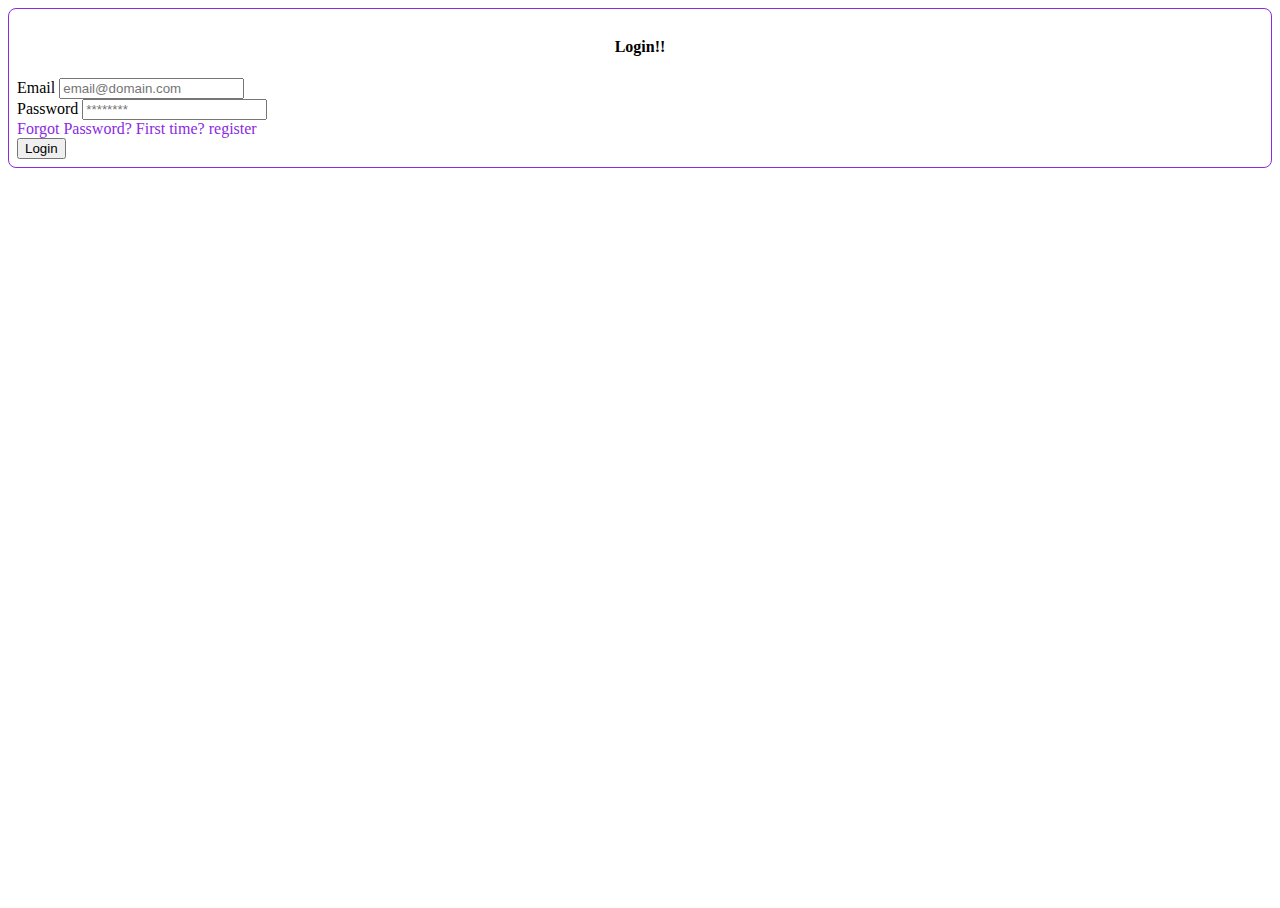
==== index.html @ 8b49e33a "first task" ====
<!DOCTYPE html>
<html lang="en">

<head>
    <meta charset="UTF-8">
    <meta http-equiv="X-UA-Compatible" content="IE=edge">
    <meta name="viewport" content="width=device-width, initial-scale=1.0">
    <title>login</title>
    <link rel="stylesheet" href="./assets/styles/home.css" />
    <link href="https://cdn.jsdelivr.net/npm/bootstrap@5.1.3/dist/css/bootstrap.min.css" rel="stylesheet"
        integrity="sha384-1BmE4kWBq78iYhFldvKuhfTAU6auU8tT94WrHftjDbrCEXSU1oBoqyl2QvZ6jIW3" crossorigin="anonymous">
</head>

<body>

    <section class="container-fluid">
        <div class="row justify-content-center align-items-center login-sec">
            <form class="col-md-6 col-sm-10 col-12 login-form" >
                <h4>Login!!</h4>
                <div class="mb-3">
                    <label for="emailsec" class="form-label">Email</label>
                    <input type="email" class="form-control" id="emailsec"
                        placeholder="email@domain.com">
                    <div class="errors-sec"></div>
                </div>
                <div class="mb-3">
                    <label for="passwordsec" class="form-label">Password</label>
                    <input type="password" class="form-control" id="passwordsec"
                        placeholder="********">
                        <div class="errors-sec"></div>
                    <div class="row justify-content-between ">
                        <a href="./views/forgotpassword.html">Forgot Password?</a>
                        <a href="./views/register.html">First time? register</a>
                    </div>    
                    
                </div>
                <div class="row justify-content-center">
                    <button type="submit" class="btn btn-primary mb-3 col-8 col-sm-8 col-md-4" >Login</button>
                </div>
            </form>
        </div>
    </section>



</body>

<script src="https://cdn.jsdelivr.net/npm/bootstrap@5.1.3/dist/js/bootstrap.bundle.min.js"
    integrity="sha384-ka7Sk0Gln4gmtz2MlQnikT1wXgYsOg+OMhuP+IlRH9sENBO0LRn5q+8nbTov4+1p"
    crossorigin="anonymous"></script>
    <script src="./scripts/home.js" type="module"></script>

</html>
---- assets/styles/home.css ----
@import url('../../style.css');

.login-sec{
    flex: 1;
    min-height: 100vh;
    
}
.login-form{
    padding: 8px;
    border: 0.65px solid blueviolet;
    border-radius: 8px;
    
}
.login-form a{
    width: 33%;
    margin-top: 0.45rem;
    text-decoration: none;
    color: blueviolet;
}

.login-form a:hover{
    color: palevioletred;
}
.login-form h4{
    text-align: center;
    font-weight: 700;
}
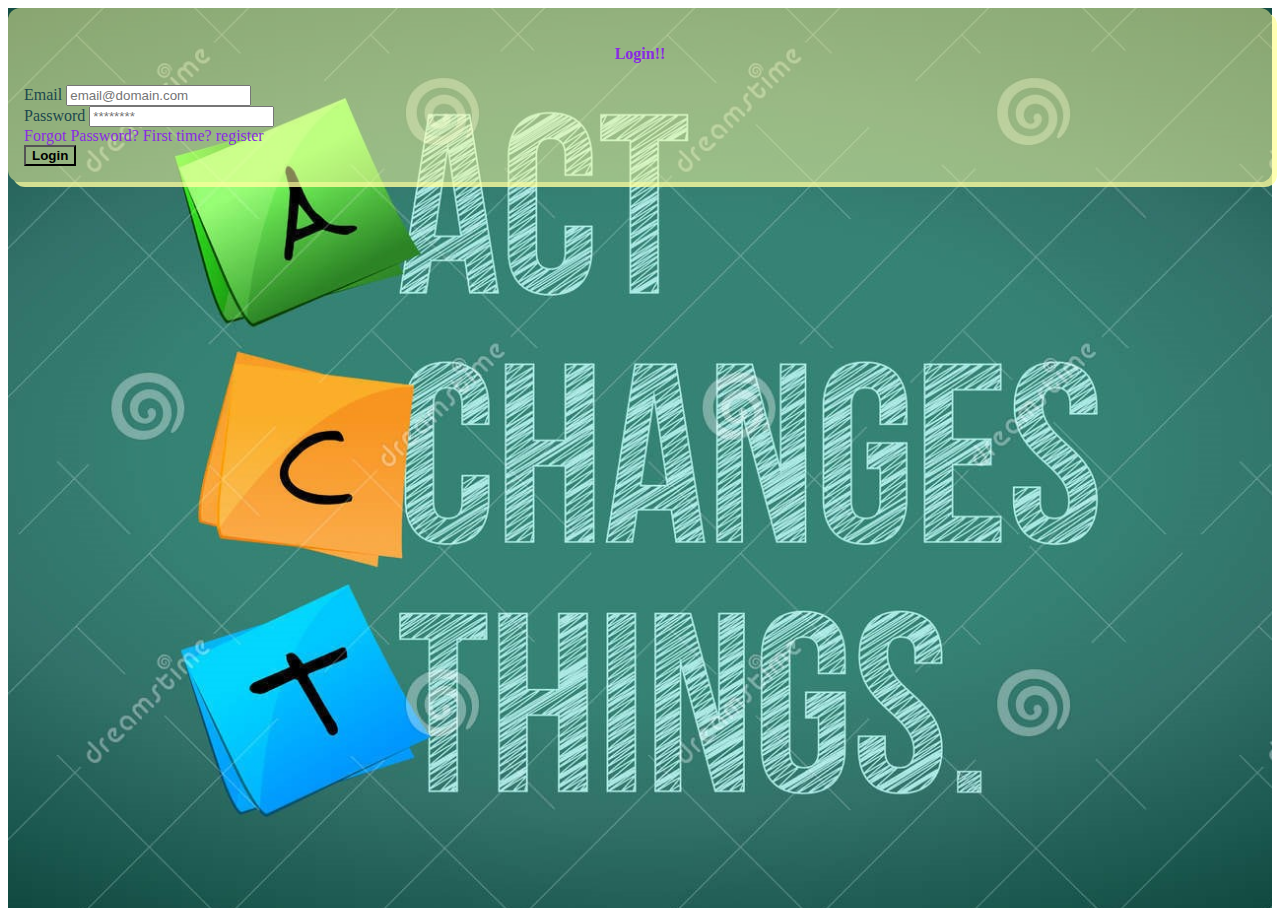
==== commit 67f99999: "modefications" ====
--- a/index.html
+++ b/index.html
@@ -35,7 +35,7 @@
                     
                 </div>
                 <div class="row justify-content-center">
-                    <button type="submit" class="btn btn-primary mb-3 col-8 col-sm-8 col-md-4" >Login</button>
+                    <button type="submit" class="btn btn-light btn-modify mb-3 col-8 col-sm-8 col-md-4" >Login</button>
                 </div>
             </form>
         </div>
--- a/assets/styles/home.css
+++ b/assets/styles/home.css
@@ -3,12 +3,20 @@
 .login-sec{
     flex: 1;
     min-height: 100vh;
-    
+    background: url('../images/background1.jpg') no-repeat center center fixed;
+    background-size: cover;
 }
+
+/*.login-sec img{
+    z-index: -1;
+    position: absolute;
+    object-fit: fill;
+}*/
 .login-form{
-    padding: 8px;
-    border: 0.65px solid blueviolet;
-    border-radius: 8px;
+    padding: 16px;
+    border-radius: 12px;
+    background-color: rgba(255, 255, 159, 0.5);
+    box-shadow: 5px 5px rgba(255, 255, 159,0.8);
     
 }
 .login-form a{
@@ -24,4 +32,17 @@
 .login-form h4{
     text-align: center;
     font-weight: 700;
+    color: blueviolet;
+}
+label{
+    color: rgba(28, 71, 77);
+}
+.login-form button{
+    background-color: transparent!important;
+    font-weight: 600;
+    transition: all 0.5s 0.5s ease-in-out;
+}
+
+.login-form button:hover{
+    background-color: blueviolet!important;
 }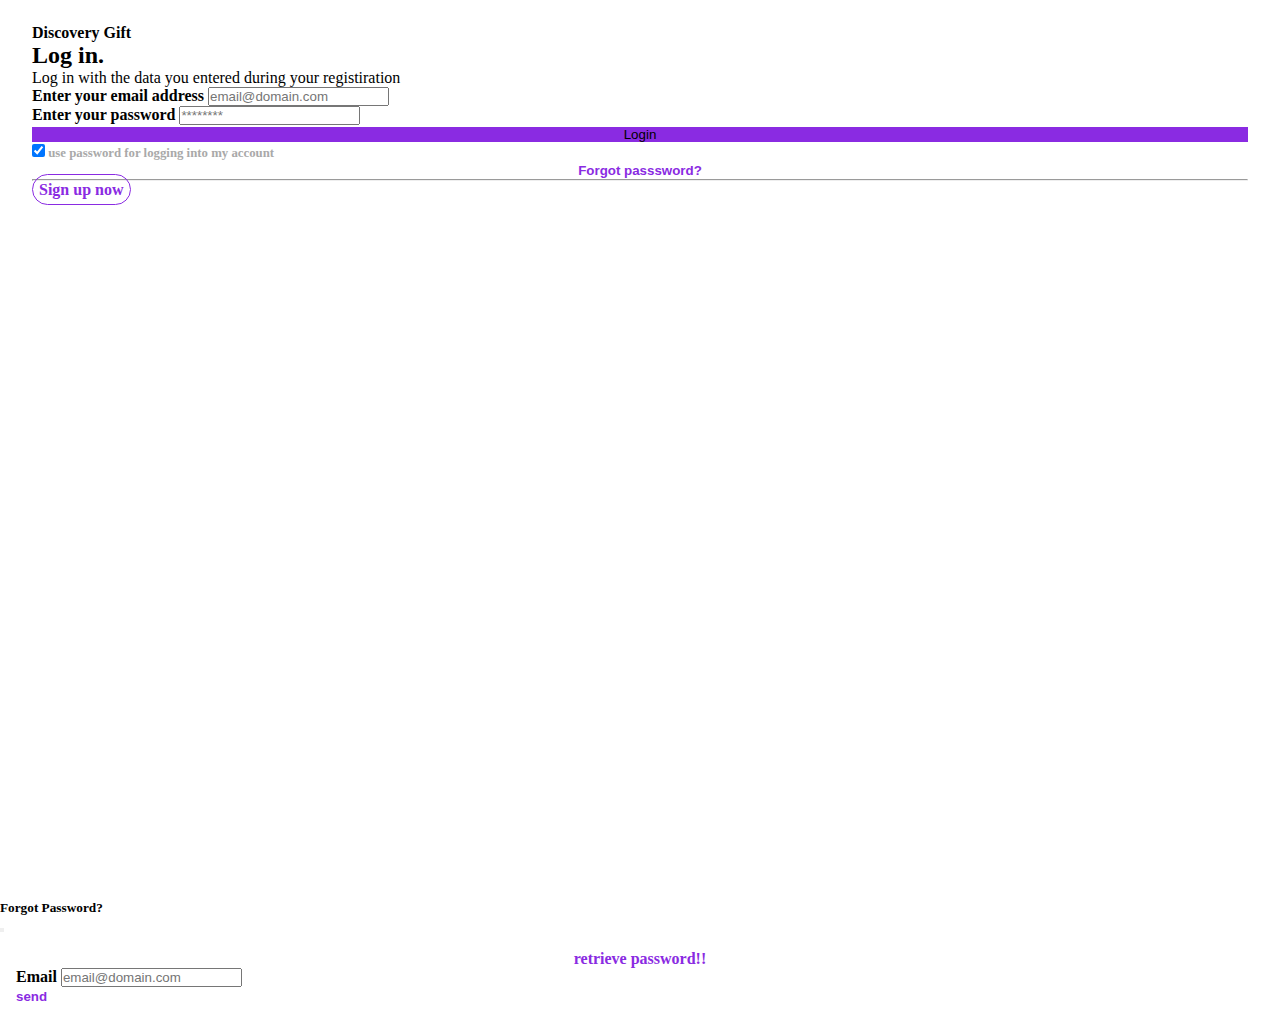
==== commit f8f1298a: "modefy" ====
--- a/index.html
+++ b/index.html
@@ -12,33 +12,95 @@
 </head>
 
 <body>
+    <section class="container-fluid login-page">
+        <div class="row">
+            <div class="col-md-4 col-sm-8 col-10 d-flex flex-column justify-content-between login-wrap">
+                <h4 class="mb-5">Discovery Gift</h4>
+                <h2 class="mt-2 mb-2">Log in.</h2>
+                <p class="mt-1 mb-2">Log in with the data you entered during your registiration</p>
+                <form class="login-form">
+                    <div class="mb-3">
+                        <label for="emailsec" class="form-label">Enter your email address</label>
+                        <input type="email" class="form-control" id="emailsec" placeholder="email@domain.com" aria-describedby="inputGroupPrepend" required>
+                        <div class="errors-sec"></div>
+                    </div>
+                    <div class="mb-3">
+                        <label for="passwordsec" class="form-label">Enter your password</label>
+                        <input type="password" class="form-control" id="passwordsec" placeholder="********" required>
+                        <div class="errors-sec"></div>
+                        <!--
+                                <div class="row justify-content-between ">
+                            <a href="./views/forgotpassword.html">Forgot Password?</a>
+                            <a href="./views/register.html">First time? register</a>
+                        </div>  
+    
+                            -->
+                    </div>
+                    <div class="col-12">
+                        <button type="submit" class="btn btn-primary">Login</button>
+                    </div>
+                    <div class="mb-2 mt-2 form-check row justify-content-between align-items-center">
+                        <label class="form-check-label" for="checkPassword">
+                            <input class="form-check-input" type="checkbox" value="" id="checkPassword" checked>
+                            use password for logging into my account
+                        </label>
+                    </div>
+                </form>
+                <!--
+                    <div class="mt-2 mb-2 d-flex justify-content-center">
+                    <a href="./views/forgotpassword.html">Forgot passsword?</a>
+                </div>
+                -->
+                <button type="button" class="btn btn-light" data-bs-toggle="modal" data-bs-target="#exampleModal">
+                    Forgot passsword?
+                </button>
+                <hr />
+                <div class="row justify-content-center">
+                    <a href="./views/register.html" class="sign-up-link">Sign up now</a>
+                </div>
+            </div>
+            <div class="col-md-8 col-sm-4 pic-sec">
+                <!--
+                    <p>Nice to see you again</p>
+                <h1>Welcome back!!</h1>
 
-    <section class="container-fluid">
-        <div class="row justify-content-center align-items-center login-sec">
-            <form class="col-md-6 col-sm-10 col-12 login-form" >
-                <h4>Login!!</h4>
-                <div class="mb-3">
-                    <label for="emailsec" class="form-label">Email</label>
-                    <input type="email" class="form-control" id="emailsec"
-                        placeholder="email@domain.com">
-                    <div class="errors-sec"></div>
+                -->
+
+
+
+            </div>
+
+        </div>
+        <!-- Modal -->
+        <div class="modal fade" id="exampleModal" tabindex="-1" aria-labelledby="exampleModalLabel" aria-hidden="true">
+            <div class="modal-dialog">
+                <div class="modal-content">
+                    <div class="modal-header">
+                        <h5 class="modal-title" id="exampleModalLabel">Forgot Password?</h5>
+                        <button type="button" class="btn-close" data-bs-dismiss="modal" aria-label="Close"></button>
+                    </div>
+                    <div class="modal-body">
+                        <div class="row justify-content-center align-items-center forgot-sec">
+                            <form class="col-md-10 col-sm-12 col-12 forgot-form">
+                                <h4>retrieve password!!</h4>
+                                <div class="mb-3">
+                                    <label for="emailsec" class="form-label">Email</label>
+                                    <input type="email" class="form-control" id="emailsecModal"
+                                        placeholder="email@domain.com">
+                                    <div class="errors-sec"></div>
+                                </div>
+                                <div class="row justify-content-center">
+                                    <button type="submit"
+                                        class="btn btn-light mb-3 col-8 col-sm-8 col-md-4">send</button>
+                                </div>
+                            </form>
+                        </div>
+
+                    </div>
                 </div>
-                <div class="mb-3">
-                    <label for="passwordsec" class="form-label">Password</label>
-                    <input type="password" class="form-control" id="passwordsec"
-                        placeholder="********">
-                        <div class="errors-sec"></div>
-                    <div class="row justify-content-between ">
-                        <a href="./views/forgotpassword.html">Forgot Password?</a>
-                        <a href="./views/register.html">First time? register</a>
-                    </div>    
-                    
-                </div>
-                <div class="row justify-content-center">
-                    <button type="submit" class="btn btn-light btn-modify mb-3 col-8 col-sm-8 col-md-4" >Login</button>
-                </div>
-            </form>
+            </div>
         </div>
+
     </section>
 
 
@@ -48,6 +110,6 @@
 <script src="https://cdn.jsdelivr.net/npm/bootstrap@5.1.3/dist/js/bootstrap.bundle.min.js"
     integrity="sha384-ka7Sk0Gln4gmtz2MlQnikT1wXgYsOg+OMhuP+IlRH9sENBO0LRn5q+8nbTov4+1p"
     crossorigin="anonymous"></script>
-    <script src="./scripts/home.js" type="module"></script>
+<script src="./scripts/home.js" type="module"></script>
 
 </html>--- a/assets/styles/home.css
+++ b/assets/styles/home.css
@@ -1,48 +1,79 @@
 @import url('../../style.css');
 
-.login-sec{
-    flex: 1;
+.pic-sec{
+    background: url('../images/welcome.jpg') center center;
+    background-size: cover;
+    display: flex;
+    flex-direction: column;
+    justify-content: center;
+    align-items: center;
+    color: var(--primary);
+    font-weight: 700;
+}
+.login-wrap a{
+    margin: 0px;
+    padding: 6px;
+    text-align: center;
+    text-decoration: none!important;
+    color: var(--primary)!important;
+    font-weight: 600;
+    border: 0.75px var(--primary) solid;
+    width: 50%;
+    border-radius: 24px;
+
+}
+.login-wrap{
+    padding: 24px 32px!important;
     min-height: 100vh;
-    background: url('../images/background1.jpg') no-repeat center center fixed;
-    background-size: cover;
+}
+.login-wrap h2, .login-wrap h4{
+    font-weight: 700;
+}
+.login-wrap label{
+    font-weight: 600;
+}
+.login-wrap button{
+    width: 100%;
+}
+.login-page{
+    min-height: 100vh;
+}
+.btn-primary{
+    background-color: var(--primary)!important;
+    border: transparent!important;
+}
+.form-check label{
+    font-size: 0.8rem;
+    color: darkgray;
+}
+.btn-light{
+    background-color: transparent!important;
+    padding: 0px!important;
+    color: var(--primary)!important;
+    font-weight: 600!important;
+    border: transparent!important;
 }
 
-/*.login-sec img{
-    z-index: -1;
-    position: absolute;
-    object-fit: fill;
-}*/
-.login-form{
-    padding: 16px;
-    border-radius: 12px;
-    background-color: rgba(255, 255, 159, 0.5);
-    box-shadow: 5px 5px rgba(255, 255, 159,0.8);
+.forgot-sec{
+    flex: 1;
     
 }
-.login-form a{
-    width: 33%;
-    margin-top: 0.45rem;
-    text-decoration: none;
-    color: blueviolet;
+.forgot-form{
+    padding: 16px;
+}
+.forgot-form h4{
+    text-align: center;
+    font-weight: 700;
+    color: var(--primary);
+}
+.forgot-form label{
+    font-weight: 600;
+}
+.forgot-form button{
+    background-color: transparent!important;
+    font-weight: 600;
 }
 
-.login-form a:hover{
-    color: palevioletred;
-}
-.login-form h4{
-    text-align: center;
-    font-weight: 700;
-    color: blueviolet;
-}
-label{
-    color: rgba(28, 71, 77);
-}
-.login-form button{
-    background-color: transparent!important;
-    font-weight: 600;
-    transition: all 0.5s 0.5s ease-in-out;
-}
-
-.login-form button:hover{
-    background-color: blueviolet!important;
-}+/*.form-check-input{
+    color: var(--primary)!important;
+}*/